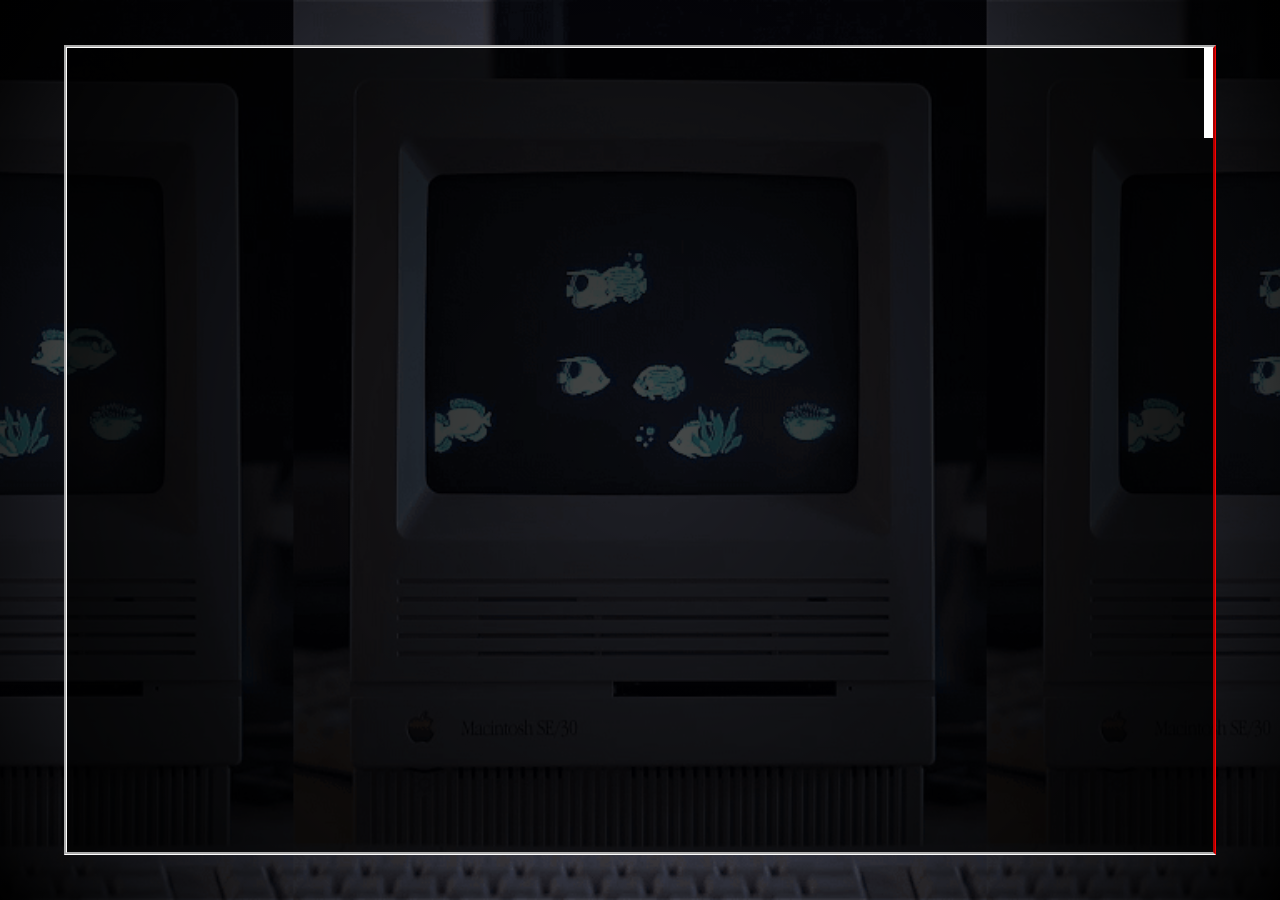
==== game.html @ e051d248 "unfinished" ====
<!DOCTYPE html>
<html lang="en">
<head>
    <meta charset="UTF-8">
    <meta name="viewport" content="width=device-width, initial-scale=1.0">
    <link rel="stylesheet" href="/styles.css">
    <link rel="icon" href="/design/icon.png">
    <title>Ping-Pong</title>
    <style>
        body {
            padding: 0px;
            height: 100%;
            width: 100%;
        }

        #plate {
            background-color: rgb(255, 255, 255);
            margin: 0vh;
            height: 10vh;
            width: 1vh;
            position: relative;
            top: 0;
            left: 0;
        }

        #field {
            box-sizing: border-box;
            position: relative;
            top: 0px;
            left: 0px;
            display: flex;
            flex-direction: row-reverse;
            margin: 0px;
            padding: 0px;
            background-color: rgb(0, 0, 0, 0.7);
            font-family: 'Consolas';
            height: 90%;
            width: 90%;
            text-align: center;
            border-style: groove;
            border-color: white red white white;
            
        }
    </style>
</head>
<body>
    <div id="field"><div id="plate"></div></div>
    <script>
        let speed = 20;
        const plate = document.getElementById('plate');
        const field = document.getElementById('field');
        const fieldRect = field.getBoundingClientRect();
        const plateHeight = parseInt(getComputedStyle(plate).height);
        const minTop = 0;
        const maxTop = field.clientHeight - plateHeight;
        document.addEventListener('keydown', function(event) {
            if (event.code === 'ArrowUp') {
                event.preventDefault();
                let newTop = plate.offsetTop - speed;
                if (newTop >= minTop) {plate.style.top = newTop + 'px';} else {plate.style.top = minTop + 'px';}
            }

            if (event.code === 'ArrowDown') {
                event.preventDefault();
                let newTop = plate.offsetTop + speed;
                if (newTop <= maxTop) {plate.style.top = newTop + 'px';} else {plate.style.top = maxTop + 'px';}
            }
        });
    </script>
</body>
</html>
---- styles.css ----
@font-face {
    font-family: 'Consolas';
    src: url('/spec/consolas.ttf') format('truetype');
    font-size: 5vh;
    font-weight: 400;
    font-style: normal;
    font-display: swap;
}
* {font-family: 'Consolas';}


html, body {
    height: 100%;
    margin: 0;
    padding: 0;
    overflow: hidden;
}

body {    
    display: flex;
    background-image:
    radial-gradient(circle at center, rgb(0,0,0,0), black),
    url(/theme/computer.gif);
    align-items: center;
    justify-content: center;
    background-color: black;
    background-repeat: repeat-x;
    background-attachment: fixed;
    background-position: 50%;
    background-size: auto 100%;
}

img {
    object-fit: contain;
    box-sizing: border-box;
    margin: 5px;
    padding: 20px;
    background-color: black;
    color: white;
    text-align: center;
    border-style: groove;
    border-color: white;
    width: 70%;
    height: 70%;
}

main, section, aside {
    background-color: rgb(0,0,0,0.9);
    color: white;
    margin: 1vh;
    padding: 2vh;
    border-color: white;
    border-style: groove;
    display: flex;
    align-items: stretch;
    justify-content: center;
    align-content: center;
    flex-direction: column;
    height: max-content;
    width: max-content;
}

button, article {
    box-sizing: border-box;
    margin: 1vh;
    padding: 1vh;
    background-color: black;
    color: white;
    text-align: center;
    border-style: groove;
    border-color: white;
}

button:hover, .active {
    background-color: white;
    color:black;
}

[disabled] {
    color: gray
}
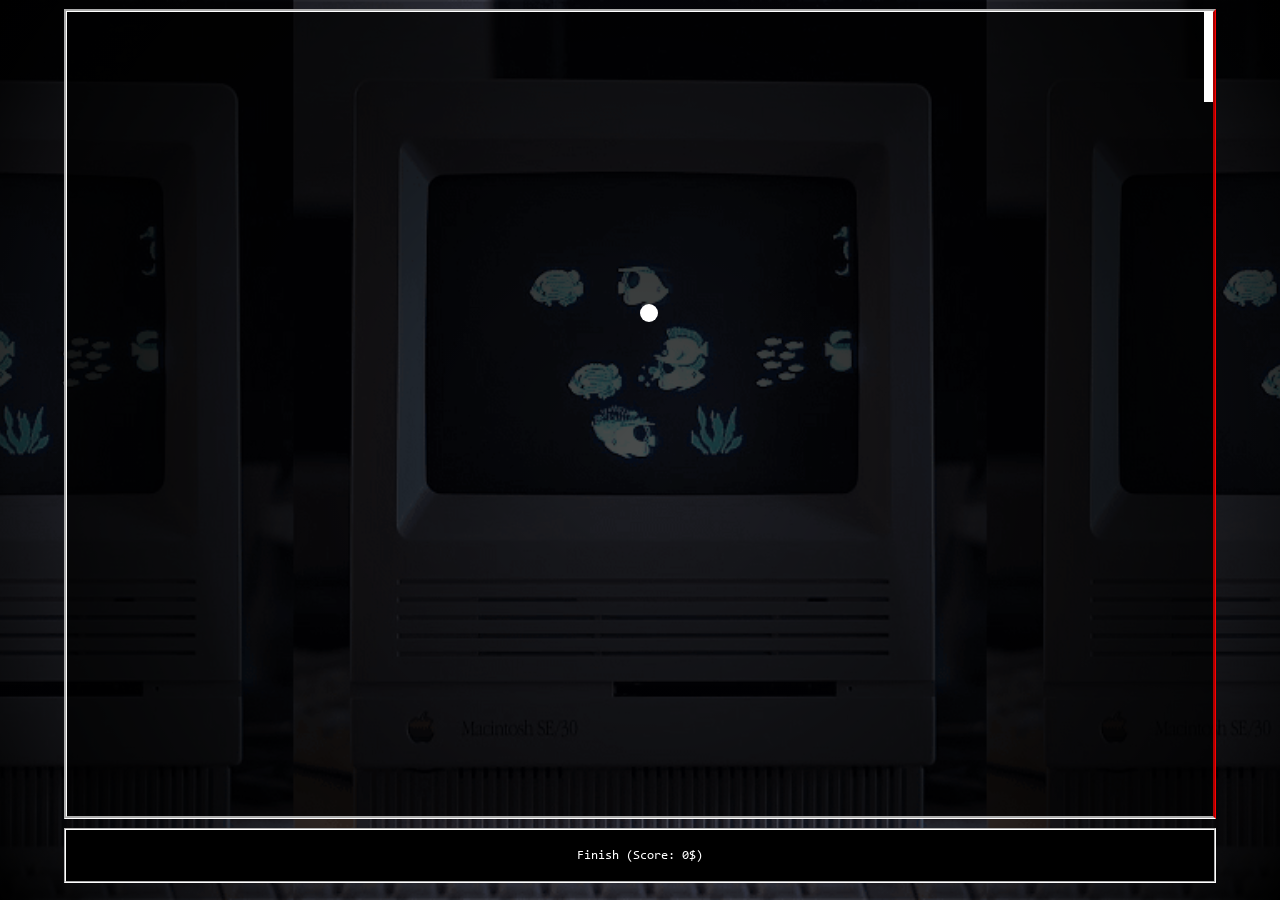
==== commit 16e28e8e: "finally." ====
--- a/game.html
+++ b/game.html
@@ -1,71 +1,152 @@
-<!DOCTYPE html>
-<html lang="en">
-<head>
-    <meta charset="UTF-8">
-    <meta name="viewport" content="width=device-width, initial-scale=1.0">
-    <link rel="stylesheet" href="/styles.css">
-    <link rel="icon" href="/design/icon.png">
-    <title>Ping-Pong</title>
-    <style>
-        body {
-            padding: 0px;
-            height: 100%;
-            width: 100%;
-        }
-
-        #plate {
-            background-color: rgb(255, 255, 255);
-            margin: 0vh;
-            height: 10vh;
-            width: 1vh;
-            position: relative;
-            top: 0;
-            left: 0;
-        }
-
-        #field {
-            box-sizing: border-box;
-            position: relative;
-            top: 0px;
-            left: 0px;
-            display: flex;
-            flex-direction: row-reverse;
-            margin: 0px;
-            padding: 0px;
-            background-color: rgb(0, 0, 0, 0.7);
-            font-family: 'Consolas';
-            height: 90%;
-            width: 90%;
-            text-align: center;
-            border-style: groove;
-            border-color: white red white white;
-            
-        }
-    </style>
-</head>
-<body>
-    <div id="field"><div id="plate"></div></div>
-    <script>
-        let speed = 20;
-        const plate = document.getElementById('plate');
-        const field = document.getElementById('field');
-        const fieldRect = field.getBoundingClientRect();
-        const plateHeight = parseInt(getComputedStyle(plate).height);
-        const minTop = 0;
-        const maxTop = field.clientHeight - plateHeight;
-        document.addEventListener('keydown', function(event) {
-            if (event.code === 'ArrowUp') {
-                event.preventDefault();
-                let newTop = plate.offsetTop - speed;
-                if (newTop >= minTop) {plate.style.top = newTop + 'px';} else {plate.style.top = minTop + 'px';}
+    <!DOCTYPE html>
+    <html lang="en">
+    <head>
+        <meta charset="UTF-8">
+        <meta name="viewport" content="width=device-width, initial-scale=1.0">
+        <link rel="stylesheet" href="/styles.css">
+        <link rel="icon" href="/design/icon.png">
+        <title>Ping-Pong</title>
+        <style>
+            body {
+                display: flex;
+                flex-direction: column;
+                padding: 0px;
+                height: 100%;
+                width: 100%;
             }
 
-            if (event.code === 'ArrowDown') {
-                event.preventDefault();
-                let newTop = plate.offsetTop + speed;
-                if (newTop <= maxTop) {plate.style.top = newTop + 'px';} else {plate.style.top = maxTop + 'px';}
+            button {
+                width: 90%;
             }
-        });
-    </script>
-</body>
-</html>+
+            #plate {
+                background-color: rgb(255, 255, 255);
+                margin: 0vh;
+                height: 10vh;
+                width: 1vh;
+                position: absolute;
+                top: 0;
+                left: calc(100%-1vh);
+            }
+
+            #ball {
+                position: absolute;
+                top: 50%;
+                left: 50%;
+                background-color: white;
+                width: 2vh;
+                height: 2vh;
+                color:white;
+                border-radius: 1vh;
+            }
+
+            #field {
+                box-sizing: border-box;
+                position: relative;
+                top: 0px;
+                left: 0px;
+                display: flex;
+                flex-direction: row-reverse;
+                margin: 0px;
+                padding: 0px;
+                background-color: rgb(0, 0, 0, 0.7);
+                font-family: 'Consolas';
+                height: 90%;
+                width: 90%;
+                text-align: center;
+                border-style: groove;
+                border-color: white red white white;
+                
+            }
+        </style>
+    </head>
+    <body>
+        <div id="field">
+            <div id="plate"></div>
+            <div id="ball"></div>
+        </div>
+        <button>Finish (Score: <span>?</span>$)</button>
+        <script src="/script.js"></script>
+        <script>
+            const finish = document.querySelector('button')
+            finish.addEventListener('click', function(){window.location.replace('/index.html')})
+
+            const field = document.querySelector('#field');
+            const plate = document.querySelector('#plate');
+            let ball = document.querySelector('#ball')
+            const PLATE_SPEED = 10
+            const BALL_SPEED = 10
+
+            document.addEventListener('keydown', function(event) {
+                if (event.key == 's' && plate.offsetTop<=parseInt(field.clientHeight)-plate.clientHeight) {
+                    plate.style.top = `${plate.offsetTop+PLATE_SPEED}px`
+                }
+                if (event.key == 'w' && plate.offsetTop>0) {
+                    plate.style.top = `${plate.offsetTop-PLATE_SPEED}px`
+                }
+                console.log(`${ball} ${plate.offsetTop}`)
+            })
+
+            function main(){
+
+                let angle = Math.round(Math.random()*360);
+                
+                function newBall() {
+                    let b = document.createElement('div')
+                    b.setAttribute('id', 'ball')
+                    b.style.top = '50%';
+                    b.style.left = '50%';
+                    field.appendChild(b);
+                    newBallAngle()
+                }
+                
+                function newBallAngle(side=null) {
+                    if (side == 'up') {angle = Math.round(Math.random()*180)+180};
+                    if (side == 'right') {angle = Math.round(Math.random()*180)+90};
+                    if (side == 'left') {Math.round(Math.random()) ? angle = Math.round(Math.random()*90) : angle = 270+Math.round(Math.random()*90)};
+                    if (side == 'down') {angle = Math.round(Math.random()*180)}
+                    if (side == null) {angle = Math.round(Math.random()*360)}
+                };
+
+                function checkCollision() {
+                    ball = document.querySelector('#ball')
+
+                    console.log(parseInt(plate.style.top)-parseInt(ball.style.top))
+                    if (parseInt(ball.style.top)<=0) {newBallAngle('up')}
+                    if (parseInt(ball.style.left)<=0) {newBallAngle('left')}
+                    if (parseInt(ball.style.top)>field.clientHeight-ball.clientHeight) {newBallAngle('down')}
+                    if (parseInt(ball.style.left) >= field.clientWidth - plate.clientWidth - ball.clientWidth && 
+                        parseInt(ball.style.top) + ball.clientHeight >= parseInt(plate.style.top) && 
+                        parseInt(ball.style.top) <= parseInt(plate.style.top) + plate.clientHeight) {
+                        newBallAngle('right'); 
+                        localStorage.setItem('score', parseInt(localStorage.getItem('score'))+1)
+                    } else if (parseInt(ball.style.left)>field.clientWidth) {
+                        setTimeout(newBall, 300); 
+                        field.removeChild(ball);
+                    }
+                }
+
+                function moveBall() {
+                    ball = document.querySelector('#ball')
+
+                    let rad = angle*Math.PI/180
+                    let moveX = Math.cos(rad)*BALL_SPEED
+                    let moveY = Math.sin(rad)*BALL_SPEED*-1
+
+                    ball.style.top = `${ball.offsetTop+moveY}px`
+                    ball.style.left = `${ball.offsetLeft+moveX}px`
+
+                    checkCollision()
+                }
+
+                setInterval(moveBall, 20);
+                document.field.focus();
+
+            }
+
+            main()
+
+            console.log(`${ball} ${plate.offsetLeft}`)
+        </script>
+    </body>
+    </html>
--- a/styles.css
+++ b/styles.css
@@ -8,7 +8,6 @@
 }
 * {font-family: 'Consolas';}
 
-
 html, body {
     height: 100%;
     margin: 0;
@@ -16,66 +15,66 @@
     overflow: hidden;
 }
 
-body {    
+header, main, footer, section, aside, article {
+    box-sizing: border-box;
+    background-color: rgb(0,0,0,0.9);
+    color: white;
+    border-color: white;
+    border-style: groove;
+
+    margin: 1vh;
+    padding: 2vh;
+
     display: flex;
-    background-image:
-    radial-gradient(circle at center, rgb(0,0,0,0), black),
-    url(/theme/computer.gif);
-    align-items: center;
-    justify-content: center;
-    background-color: black;
-    background-repeat: repeat-x;
-    background-attachment: fixed;
-    background-position: 50%;
-    background-size: auto 100%;
+    flex-direction: column;
+    align-items: stretch;
+    justify-items: center;
 }
 
-img {
-    object-fit: contain;
+button {
     box-sizing: border-box;
-    margin: 5px;
-    padding: 20px;
     background-color: black;
     color: white;
+    border-color: white;
+    border-style: groove;
+
+    margin: 1vh;
+    padding: 2vh;
+
     text-align: center;
-    border-style: groove;
-    border-color: white;
-    width: 70%;
-    height: 70%;
 }
 
-main, section, aside {
-    background-color: rgb(0,0,0,0.9);
-    color: white;
-    margin: 1vh;
-    padding: 2vh;
-    border-color: white;
-    border-style: groove;
-    display: flex;
-    align-items: stretch;
-    justify-content: center;
-    align-content: center;
-    flex-direction: column;
-    height: max-content;
-    width: max-content;
+button:hover, .selected {
+    background-color: white;
+    color:black;
+    cursor: pointer;
 }
 
-button, article {
-    box-sizing: border-box;
-    margin: 1vh;
-    padding: 1vh;
-    background-color: black;
-    color: white;
-    text-align: center;
-    border-style: groove;
-    border-color: white;
+button[disabled]:hover {
+    background-color: rgb(28, 28, 28);
+    color: rgb(205, 205, 205);
 }
 
-button:hover, .active {
-    background-color: white;
-    color:black;
+button[disabled]:active {
+    cursor: not-allowed;
 }
 
-[disabled] {
-    color: gray
+::-webkit-scrollbar {
+    width: 1.5vh;
+    height: 1.5vh;
+}
+
+::-webkit-scrollbar-track {
+    background: black;
+    border-color: white;
+    border-radius: 0vh;
+}
+
+::-webkit-scrollbar-thumb {
+    background: gray;
+    border-radius: 0px;
+}
+
+::-webkit-scrollbar-thumb:hover {
+    background: white;
 }
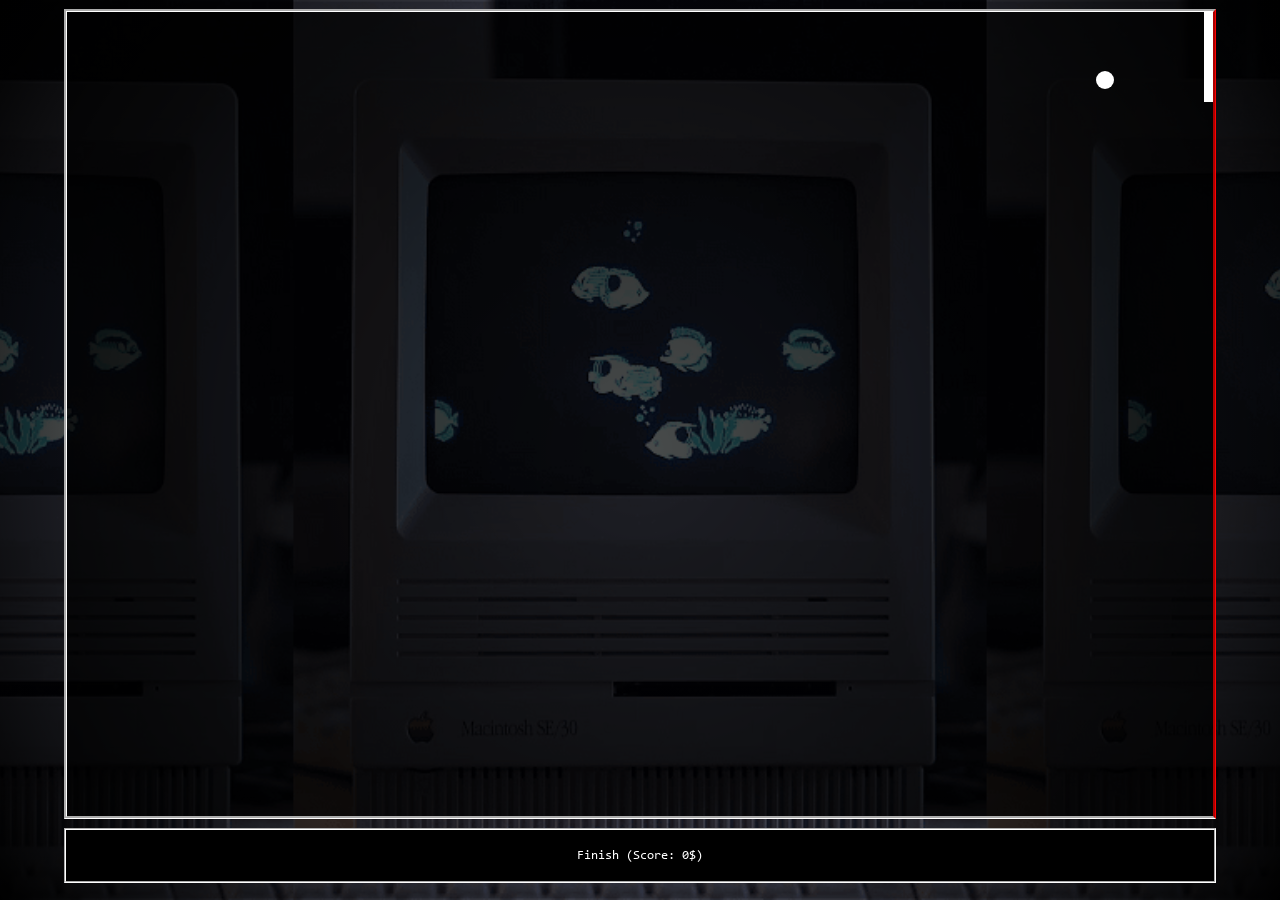
==== commit 898bc3c0: "fix github pages" ====
--- a/game.html
+++ b/game.html
@@ -3,8 +3,8 @@
     <head>
         <meta charset="UTF-8">
         <meta name="viewport" content="width=device-width, initial-scale=1.0">
-        <link rel="stylesheet" href="/styles.css">
-        <link rel="icon" href="/design/icon.png">
+        <link rel="stylesheet" href="./styles.css">
+        <link rel="icon" href="./spec/icon.png">
         <title>Ping-Pong</title>
         <style>
             body {
@@ -66,10 +66,10 @@
             <div id="ball"></div>
         </div>
         <button>Finish (Score: <span>?</span>$)</button>
-        <script src="/script.js"></script>
+        <script src="./script.js"></script>
         <script>
             const finish = document.querySelector('button')
-            finish.addEventListener('click', function(){window.location.replace('/index.html')})
+            finish.addEventListener('click', function(){window.location.replace('./index.html')})
 
             const field = document.querySelector('#field');
             const plate = document.querySelector('#plate');
